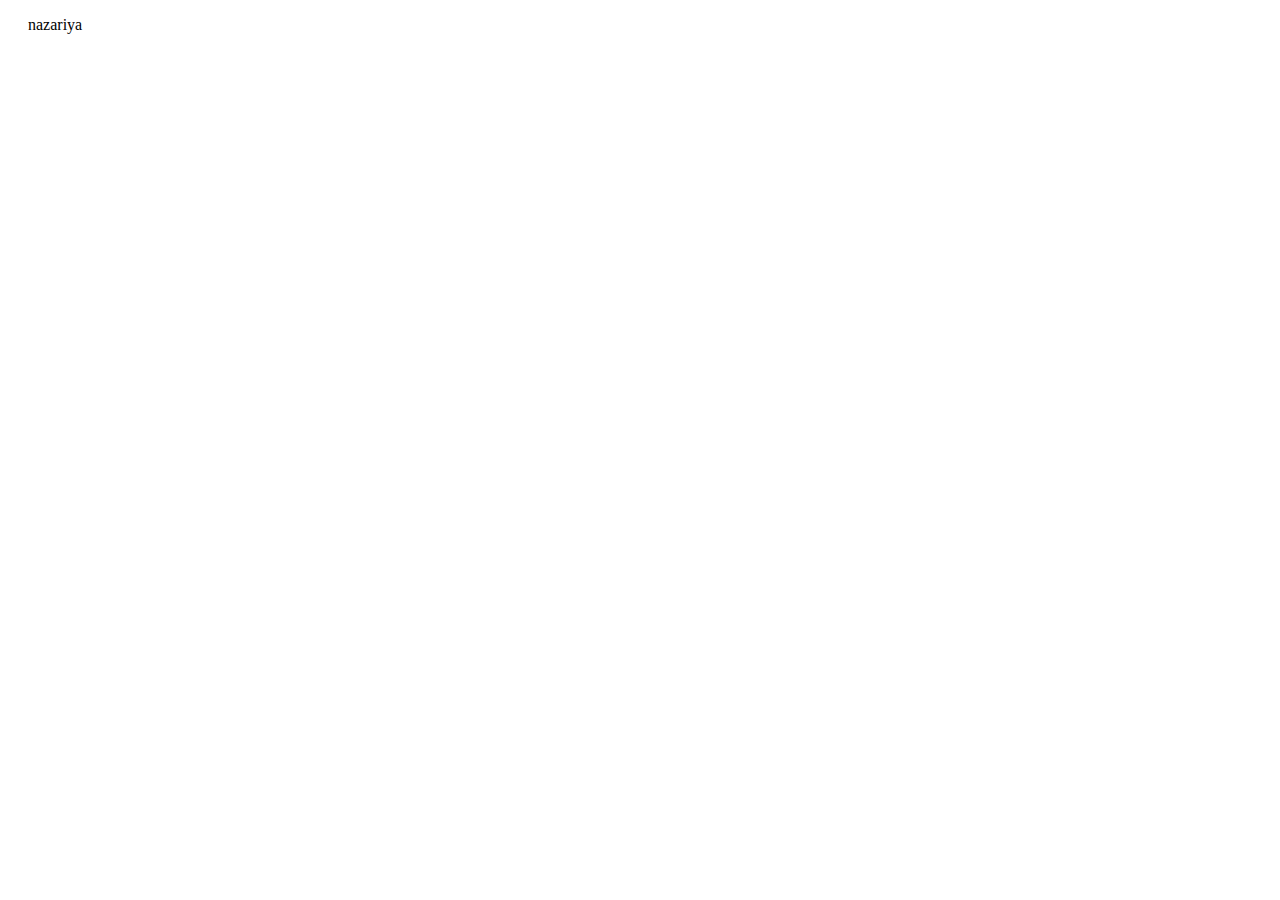
==== nazariya.html @ e6e119cf "videos" ====
<!DOCTYPE html>
<html lang="en">
<head>
    <meta charset="UTF-8">
    <meta name="viewport" content="width=device-width, initial-scale=1.0">
    <link rel="stylesheet" href="./css/main.css">
    <title>Document</title>
</head>
<body>
    <div class="container">
        <p>nazariya</p>
    </div>
</body>
</html>
---- css/main.css ----
.container {
    max-width: 1240px;
    width: 100%;
    margin: 0 auto;
    padding: 0 20px;
}

.header {
    display: flex;
    justify-content: center;
    padding: 20px 0;
    border-bottom: 1px solid #000;
}

.header__title {
    margin: 0;
}

.main {
    display: flex;
    justify-content: center;
    margin-top: 100px;
}

.section {
}

.section__link {
    padding: 20px 40px;
    color: #000;
    border: 1px solid #000;
    border-radius: 8px;
    text-decoration: none;
}

.section__link:not(:last-child) {
    margin-right: 20px;
}

.section__link:hover {
    opacity: 0.7;
}

.section__link:active {
    opacity: 0.5;
}
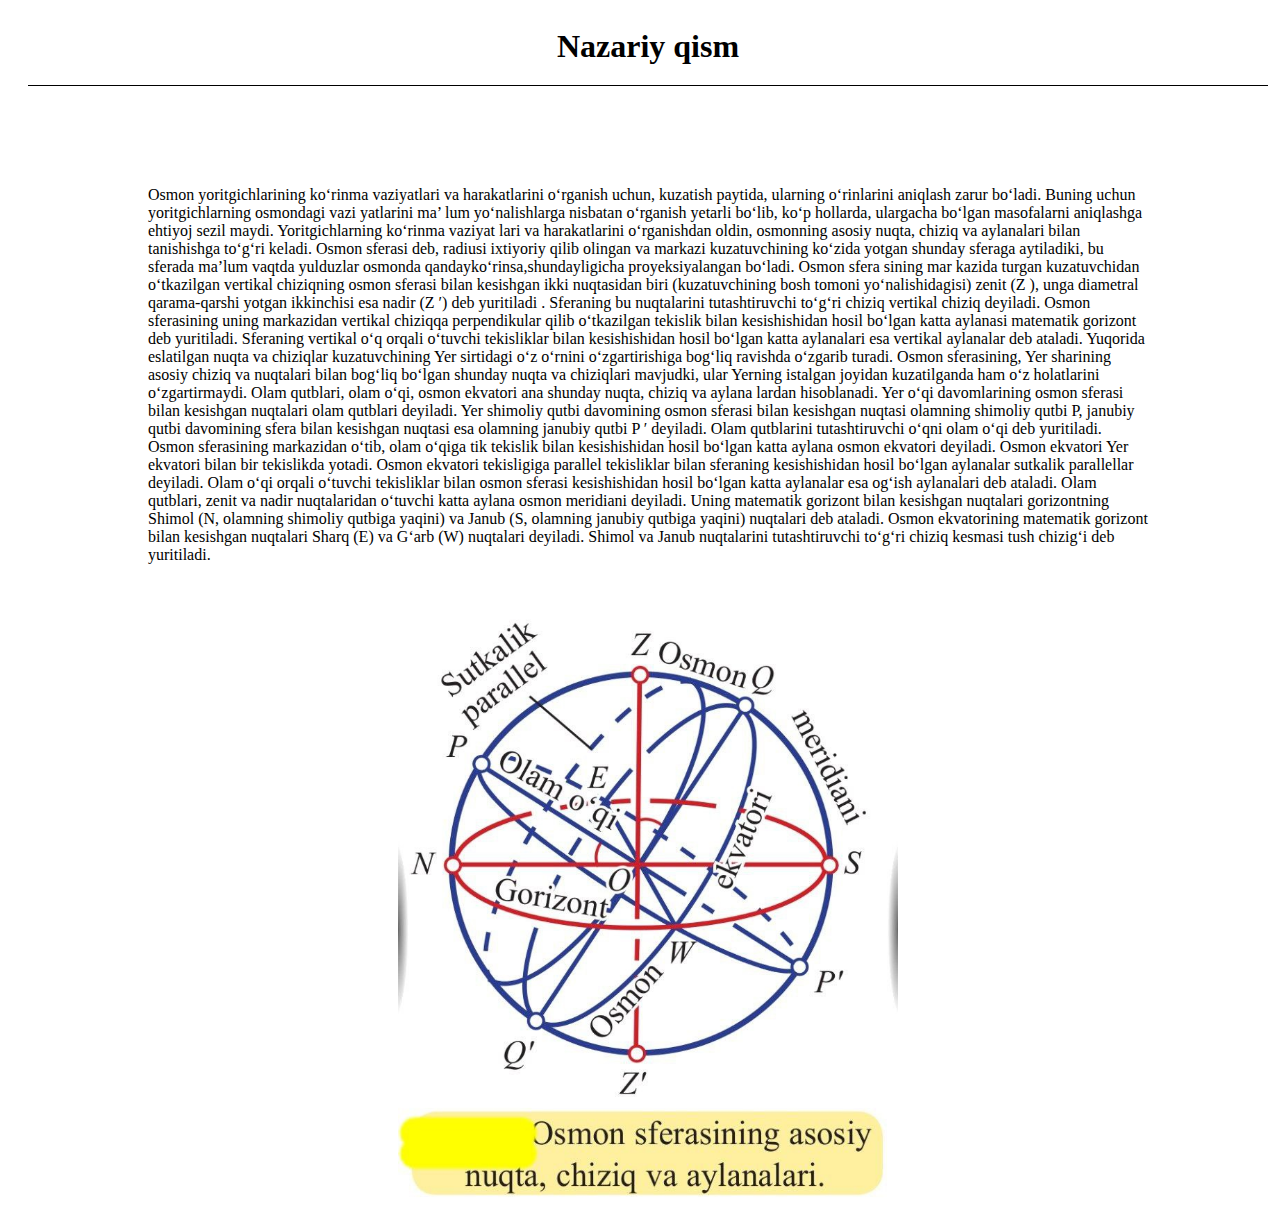
==== commit 697ba338: "nazarie" ====
--- a/nazariya.html
+++ b/nazariya.html
@@ -8,7 +8,34 @@
 </head>
 <body>
     <div class="container">
-        <p>nazariya</p>
+        <header class="header">
+            <h1 class="header__title">Nazariy qism</h1>
+        </header>
+        <main class="main">
+            <div class="nazar__section">
+                <p class="text">Osmon yoritgichlarining ko‘rinma vaziyatlari va harakatlarini o‘rganish 
+                    uchun, kuzatish paytida, ularning o‘rinlarini aniqlash zarur bo‘ladi. Buning 
+                    uchun yoritgichlarning osmondagi vazi yatlarini ma’ lum yo‘nalishlarga nisbatan  o‘rganish yetarli bo‘lib, ko‘p hollarda, ulargacha bo‘lgan masofalarni aniqlashga 
+                    ehtiyoj sezil maydi. Yoritgichlarning ko‘rinma vaziyat lari va harakatlarini o‘rganishdan oldin, osmonning asosiy nuqta, chiziq va aylanalari bilan tanishishga to‘g‘ri keladi. 
+                    Osmon sferasi deb, radiusi ixtiyoriy qilib olingan va markazi kuzatuvchining ko‘zida 
+                    yotgan shunday sferaga aytiladiki, bu sferada ma’lum vaqtda yulduzlar osmonda qandayko‘rinsa,shundayligicha proyeksiyalangan 
+                    bo‘ladi. Osmon sfera sining mar kazida turgan kuzatuvchidan o‘tkazilgan vertikal chiziqning osmon sferasi bilan kesishgan ikki nuqtasidan biri (kuzatuvchining bosh tomoni yo‘nalishidagisi) zenit (Z ), unga diametral qarama-qarshi yotgan ikkinchisi esa nadir (Z ′) deb yuritiladi . 
+                    Sferaning bu nuqtalarini tutashtiruvchi to‘g‘ri chiziq vertikal chiziq deyiladi. 
+                    Osmon sferasining uning markazidan vertikal chiziqqa perpendikular qilib 
+                    o‘tkazilgan tekislik bilan kesishishidan hosil bo‘lgan katta aylanasi matematik 
+                    gorizont deb yuritiladi. Sferaning vertikal o‘q orqali o‘tuvchi tekisliklar bilan kesishishidan hosil bo‘lgan katta aylanalari esa vertikal aylanalar deb ataladi. 
+                    Yuqorida eslatilgan nuqta va chiziqlar kuzatuvchining Yer sirtidagi o‘z o‘rnini 
+                    o‘zgartirishiga bog‘liq ravishda o‘zgarib turadi. Osmon sferasining, Yer sharining asosiy chiziq va nuqtalari bilan bog‘liq bo‘lgan shunday nuqta va chiziqlari mavjudki, ular Yerning istalgan joyidan kuzatilganda ham o‘z holatlarini o‘zgartirmaydi. Olam qutblari, olam o‘qi, osmon ekvatori ana shunday nuqta, chiziq va aylana lardan hisoblanadi. 
+                    Yer o‘qi davomlarining osmon sferasi bilan kesishgan nuqtalari olam qutblari 
+                    deyiladi. Yer shimoliy qutbi davomining osmon sferasi bilan kesishgan nuqtasi 
+                    olamning shimoliy qutbi P, janubiy qutbi davomining sfera bilan kesishgan nuqtasi esa olamning janubiy qutbi P ′ deyiladi. Olam qutblarini tutashtiruvchi o‘qni olam o‘qi deb yuritiladi. Osmon sferasining markazidan o‘tib, olam o‘qiga tik tekislik bilan kesishishidan hosil bo‘lgan katta aylana osmon ekvatori deyiladi. 
+                    Osmon ekvatori Yer ekvatori bilan bir tekislikda yotadi. Osmon ekvatori tekisligiga parallel tekisliklar bilan sferaning kesishishidan hosil bo‘lgan aylanalar sutkalik parallellar deyiladi. Olam o‘qi orqali o‘tuvchi tekisliklar bilan osmon sferasi kesishishidan hosil bo‘lgan katta aylanalar esa og‘ish aylanalari deb ataladi. 
+                    Olam qutblari, zenit va nadir nuqtalaridan o‘tuvchi katta aylana osmon meridiani deyiladi. Uning matematik gorizont bilan kesishgan nuqtalari gorizontning Shimol (N, olamning shimoliy qutbiga yaqini) va Janub (S, olamning janubiy qutbiga yaqini) nuqtalari deb ataladi. Osmon ekvatorining matematik gorizont bilan kesishgan nuqtalari Sharq (E) va G‘arb (W) nuqtalari deyiladi. Shimol va 
+                    Janub nuqtalarini tutashtiruvchi to‘g‘ri chiziq kesmasi tush chizig‘i deb yuritiladi.
+                    </p>
+                    <img src="./img/nazar.jpg" alt="" width="500">
+            </div>
+        </main>
     </div>
 </body>
 </html>--- a/css/main.css
+++ b/css/main.css
@@ -22,7 +22,22 @@
     margin-top: 100px;
 }
 
-.section {
+/* .section {
+    display: flex;
+    flex-direction: column;
+} */
+
+.nazar__section {
+    display: flex;
+    flex-direction: column;
+    align-items: center;
+    justify-content: center;
+}
+
+.text {
+    margin: 0;
+    max-width: 1000px;
+    width: 100%;
 }
 
 .section__link {
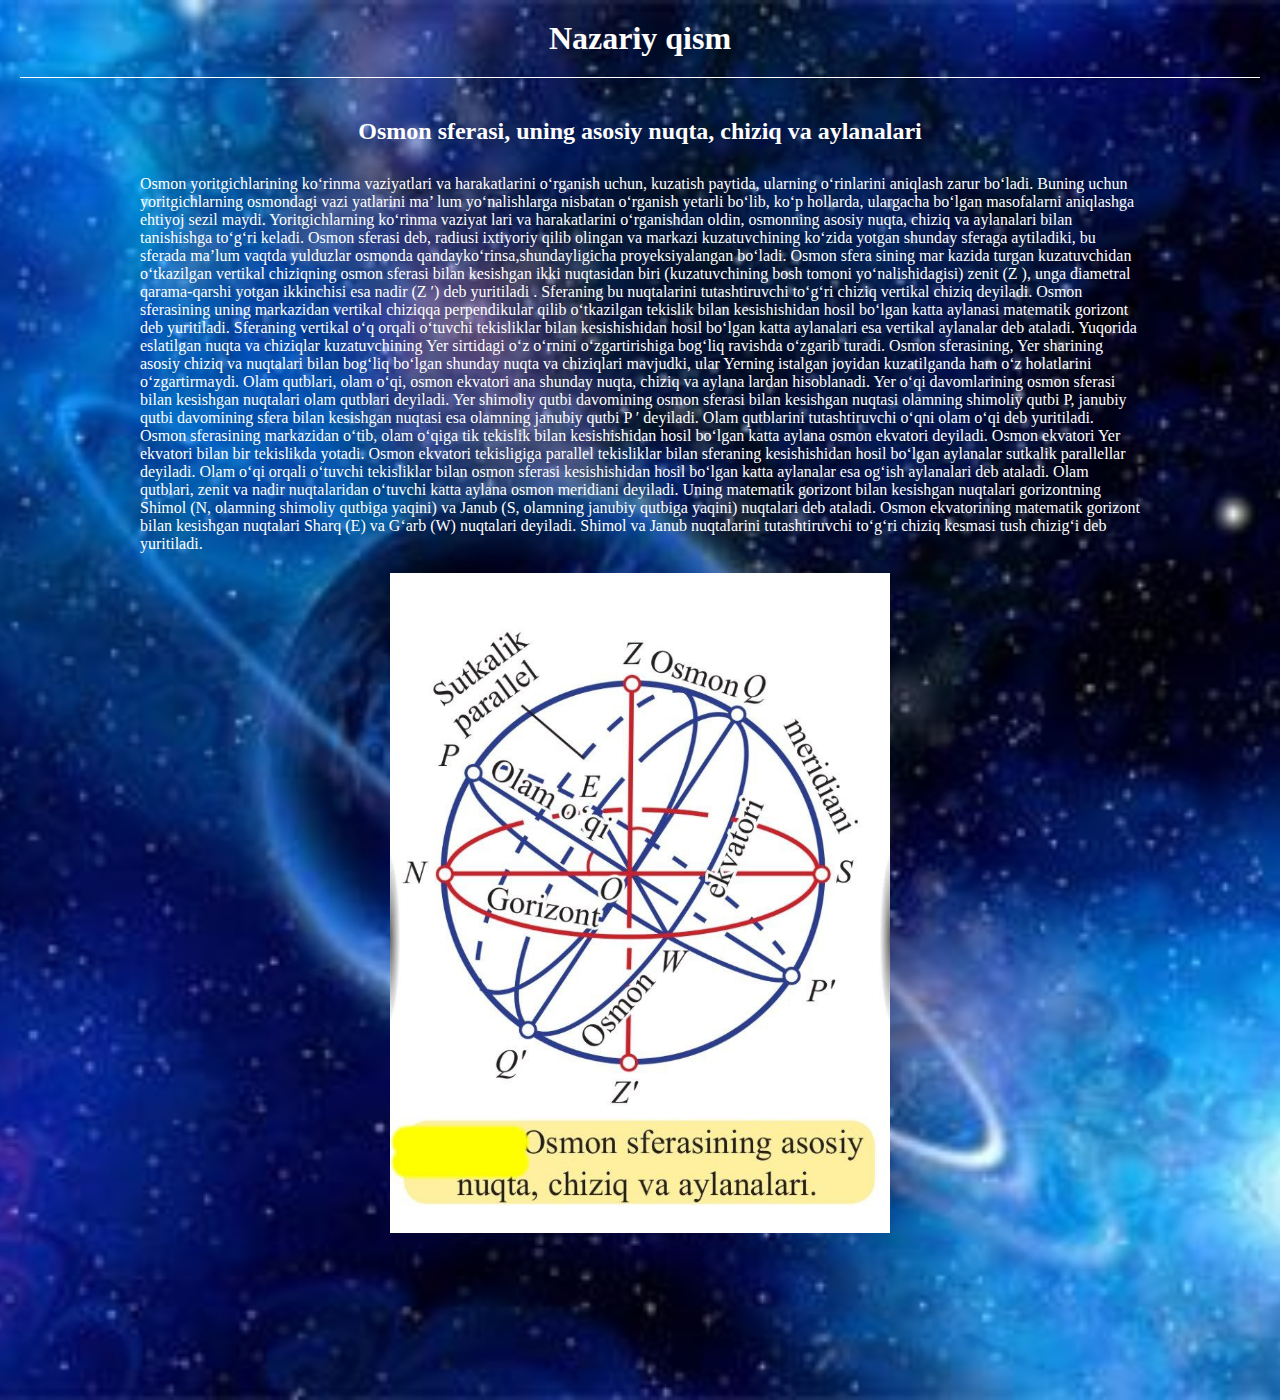
==== commit b9b23066: "img-height" ====
--- a/nazariya.html
+++ b/nazariya.html
@@ -11,7 +11,11 @@
         <header class="header">
             <h1 class="header__title">Nazariy qism</h1>
         </header>
-        <main class="main">
+        <main class="main main_nazar">
+
+            <h2 class="heading__title">Osmon sferasi, uning  asosiy nuqta, chiziq va aylanalari
+            </h2>
+
             <div class="nazar__section">
                 <p class="text">Osmon yoritgichlarining ko‘rinma vaziyatlari va harakatlarini o‘rganish 
                     uchun, kuzatish paytida, ularning o‘rinlarini aniqlash zarur bo‘ladi. Buning 
@@ -33,7 +37,7 @@
                     Olam qutblari, zenit va nadir nuqtalaridan o‘tuvchi katta aylana osmon meridiani deyiladi. Uning matematik gorizont bilan kesishgan nuqtalari gorizontning Shimol (N, olamning shimoliy qutbiga yaqini) va Janub (S, olamning janubiy qutbiga yaqini) nuqtalari deb ataladi. Osmon ekvatorining matematik gorizont bilan kesishgan nuqtalari Sharq (E) va G‘arb (W) nuqtalari deyiladi. Shimol va 
                     Janub nuqtalarini tutashtiruvchi to‘g‘ri chiziq kesmasi tush chizig‘i deb yuritiladi.
                     </p>
-                    <img src="./img/nazar.jpg" alt="" width="500">
+                    <img class="img-name" src="./img/nazar.jpg" alt="">
             </div>
         </main>
     </div>
--- a/css/main.css
+++ b/css/main.css
@@ -1,19 +1,35 @@
+/* body {
+    font-family: 'Rubik', sans-serif;
+} */
+
+body {
+    margin: 0;
+    background-image: url(../img/index.jpg);
+    background-repeat: no-repeat;
+    background-size: cover;
+    background-position: center;
+    height: 1400px;
+}
+
 .container {
     max-width: 1240px;
     width: 100%;
     margin: 0 auto;
     padding: 0 20px;
+
+
 }
 
 .header {
     display: flex;
     justify-content: center;
     padding: 20px 0;
-    border-bottom: 1px solid #000;
+    border-bottom: 1px solid #fff;
 }
 
 .header__title {
     margin: 0;
+    color: #fff;
 }
 
 .main {
@@ -34,16 +50,10 @@
     justify-content: center;
 }
 
-.text {
-    margin: 0;
-    max-width: 1000px;
-    width: 100%;
-}
-
 .section__link {
     padding: 20px 40px;
-    color: #000;
-    border: 1px solid #000;
+    color: #fff;
+    border: 1px solid #fff;
     border-radius: 8px;
     text-decoration: none;
 }
@@ -58,4 +68,128 @@
 
 .section__link:active {
     opacity: 0.5;
+}
+
+/* NAZARIY */
+.main_nazar {
+    display: flex;
+    flex-direction: column;
+    margin-top: 40px;
+}
+
+.heading__title {
+    display: block;
+    margin: 0;
+    margin-bottom: 30px;
+    text-align: center;
+    color: #fff;
+}
+
+.text {
+    margin: 0;
+    color: #fff;
+    max-width: 1000px;
+    width: 100%;
+}
+
+.img-name {
+    margin-top: 20px;
+    max-width: 500px;
+    width: 100%;
+}
+
+/* VIDEOS */
+.videos-name {
+    max-width: 1000px;
+    width: 100%;
+}
+
+/* TEST */
+.list {
+    margin: 0;
+    padding: 0;
+    color: #fff;
+}
+
+.inner-list {
+    margin: 0;
+    margin-top: 10px;
+    padding: 0;
+    list-style: none;
+}
+
+.inner-text {
+    margin: 0;
+    color: #fff;
+}
+
+.item:not(:last-child) {
+    margin-bottom: 30px;
+}
+
+.itemss {
+    margin-bottom: 1px;
+    color: #fff;
+}
+
+@media only screen and (max-width: 700px) {
+    .container {
+        margin: 0;
+        padding: 0;
+        box-sizing: border-box;
+    }
+
+    .section {
+        display: flex;
+        flex-direction: column;
+        align-items: center;
+    }
+
+    .section__link {
+        max-width: 300px;
+        width: 100%;
+    }
+
+    .section__link:not(:last-child) {
+        margin-right: 0px;
+        margin-bottom: 20px;
+    }
+
+    /* NAZARIY */
+    .text {
+        max-width: 400px;
+        width: 100%;
+    }
+
+    .img-name {
+        max-width: 350px;
+        width: 100%;
+    }
+
+    /* TEST */
+    .inner-text {
+        max-width: 300px;
+        width: 100%;
+    }
+
+    .itemss {
+        max-width: 300px;
+        width: 100%;
+    }
+
+    .videos-name {
+        max-width: 350px;
+        width: 100%;
+    }
+}
+
+@media only screen and (max-width: 400px) {
+    .container {
+        margin: 0;
+        padding: 0;
+    }
+
+    .section__link {
+        padding: 5px 10px;
+    }
 }